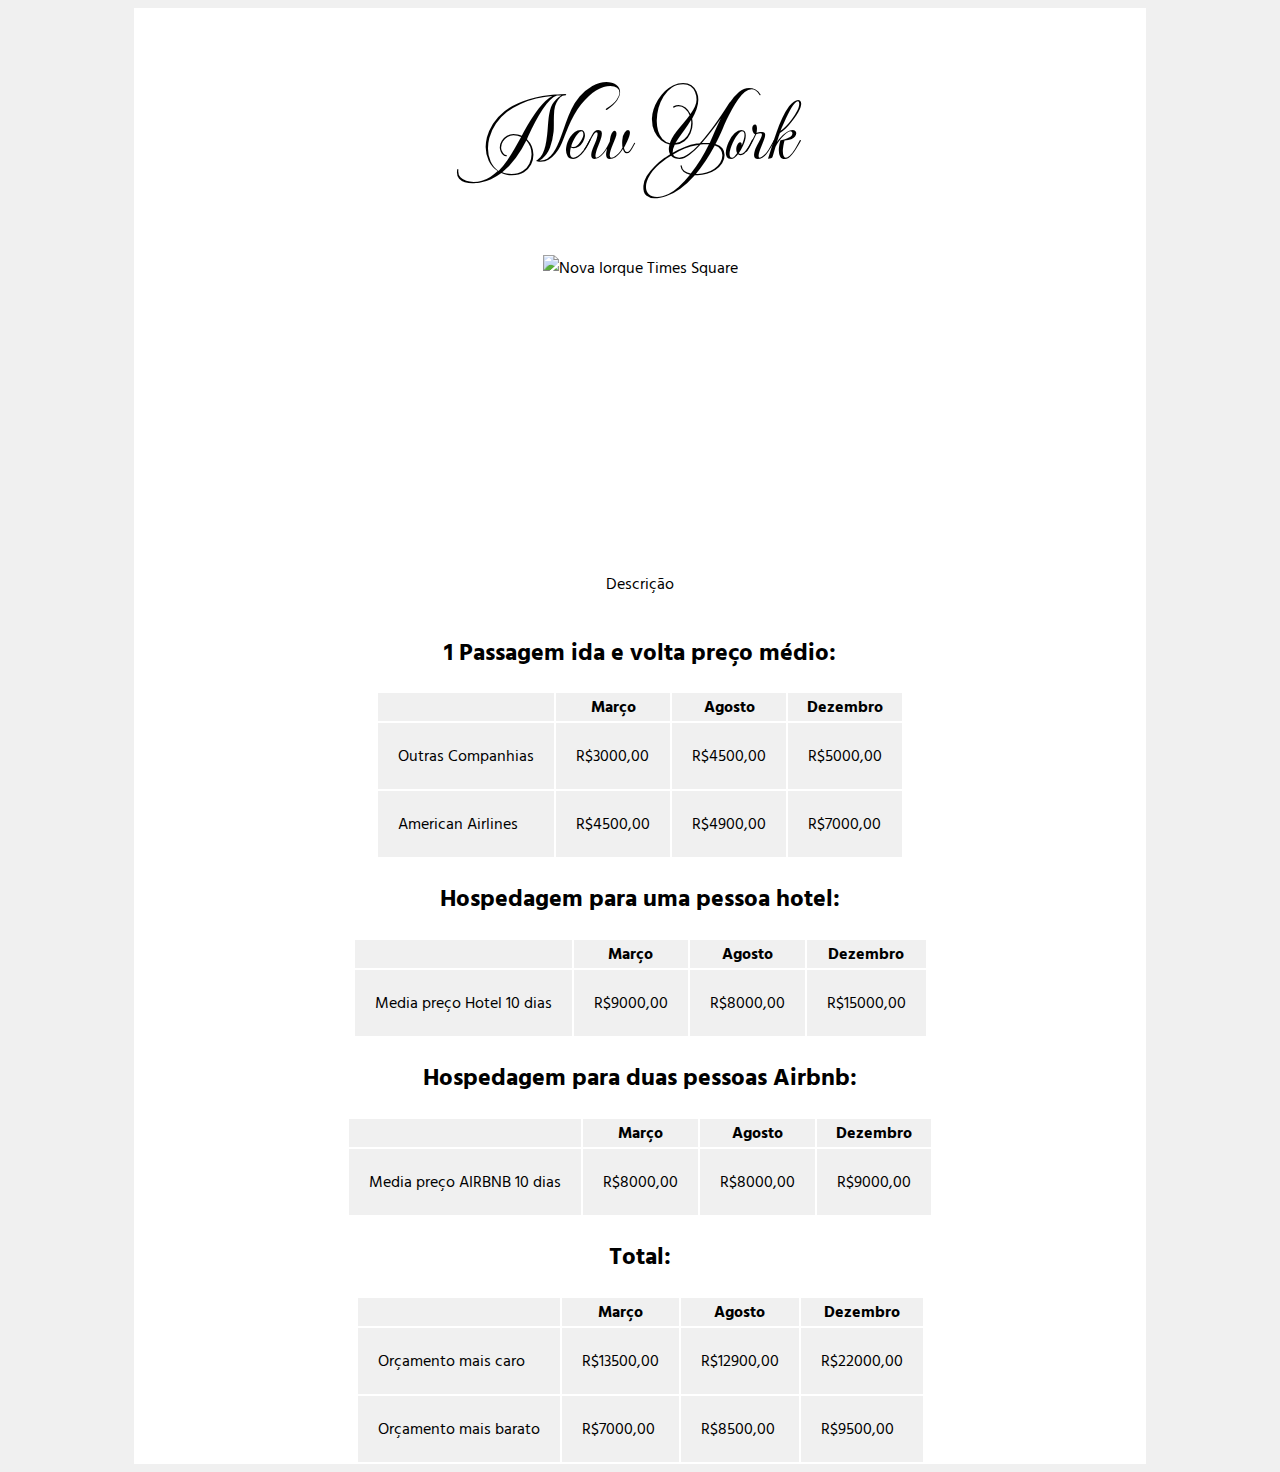
==== viagem2.html @ 0efe48d1 "adição de nova pagina ny e estilos novos" ====
<!DOCTYPE html>
<html lang="en">
<head>
    <meta charset="UTF-8">
    <meta http-equiv="X-UA-Compatible" content="IE=edge">
    <meta name="viewport" content="width=, initial-scale=1.0">
    <link rel="stylesheet" href="./style2.css">
    <link rel="preconnect" href="https://fonts.googleapis.com">
    <link rel="preconnect" href="https://fonts.googleapis.com">
    <link rel="preconnect" href="https://fonts.gstatic.com" crossorigin>
    <link href="https://fonts.googleapis.com/css2?family=Hind+Siliguri:wght@300;500;700&display=swap" rel="stylesheet">
    <link rel="preconnect" href="https://fonts.googleapis.com">
    <link rel="preconnect" href="https://fonts.gstatic.com" crossorigin>
    <link href="https://fonts.googleapis.com/css2?family=Mea+Culpa&display=swap" rel="stylesheet">
    <link rel="icon" type="imagem/png" href="./img/favicon-16x16.png" />
    <title>Nova Iorque</title>
</head>
<body>
    <main>
        <h1 class="titulo-viagem" >New York</h1>
        <img class="imagem-titulo" src="./img/new-york.jpg" alt="Nova Iorque Times Square">
        <p> Descrição</p>
        <h2>1 Passagem ida e volta preço médio:</h2>
        <table class="passagem">
                <tr>
                <th></th>
                <th>Março</th>
                <th>Agosto</th>
                <th>Dezembro</th>
              </tr>
              <tr>
                <td>Outras Companhias</td>
                <td>R$3000,00</td>
                <td>R$4500,00</td>
                <td>R$5000,00</td>
              </tr>
              <tr>
                <td>American Airlines</td>
                <td>R$4500,00</td>
                <td>R$4900,00</td>
                <td>R$7000,00</td>
              </tr>
        </table>

        <h2>Hospedagem para uma pessoa hotel:</h2>
        <table class="hospedagem-hotel">

            <tr>
                <th></th>
                <th>Março</th>
                <th>Agosto</th>
                <th>Dezembro</th>
              </tr>
              <tr>
                <td>Media preço Hotel 10 dias</td>
                <td>R$9000,00</td>
                <td>R$8000,00</td>
                <td>R$15000,00</td>
              </tr>

        </table>
        <h2>Hospedagem para duas pessoas Airbnb:</h2>
        <table class="hospedagem-airbnb" >

            <tr>
                <th></th>
                <th>Março</th>
                <th>Agosto</th>
                <th>Dezembro</th>
              </tr>
              <tr>
                <td>Media preço AIRBNB 10 dias</td>
                <td>R$8000,00</td>
                <td>R$8000,00</td>
                <td>R$9000,00</td>
              </tr>

        </table>
        <h2>Total:</h2>
        <table class="total-viagem">

            <tr>
                <th></th>
                <th>Março</th>
                <th>Agosto</th>
                <th>Dezembro</th>
              </tr>
              <tr>
                <td>Orçamento mais caro</td>
                <td>R$13500,00</td>
                <td>R$12900,00</td>
                <td>R$22000,00</td>
              </tr>
              <tr>
                <td>Orçamento mais barato</td>
                <td>R$7000,00</td>
                <td>R$8500,00</td>
                <td>R$9500,00</td>
              </tr>

        </table>
    </main>
</body>
</html>
---- style2.css ----
body{
    background-color: #f0f0f0;
    display: flex;
    flex-direction: column;
    align-items: center;
}

main {
    background-color: white;
    height:100%;
    width: 80%;
    font-family: 'Hind Siliguri', sans-serif;
    display: flex;
    align-items: center;
    flex-direction: column;
}
.titulo-viagem{
    font-family:'Mea Culpa', cursive;
    font-size: 90px;
    font-weight: 400;
}
.imagem-titulo{
    height: 300px;
}
tr{
    background-color: #f0f0f0;
}
td{
    padding: 20px;
}
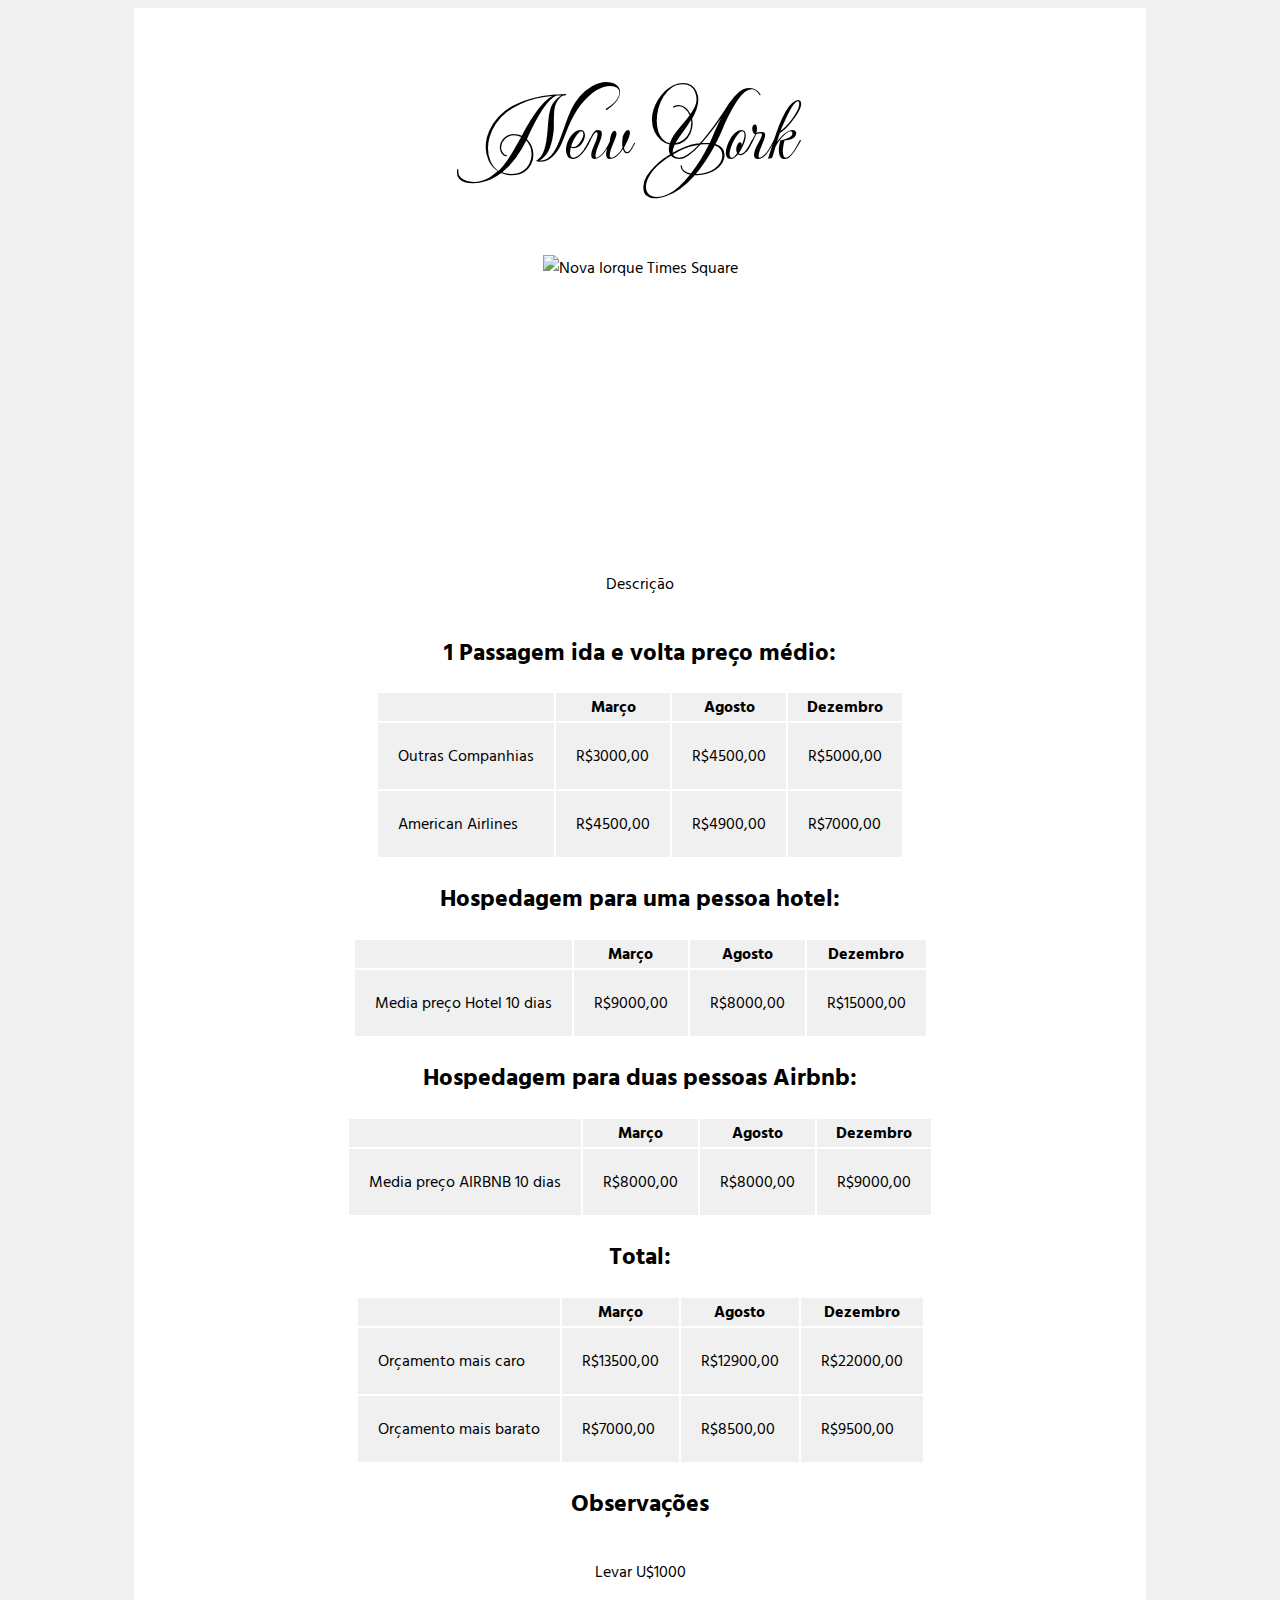
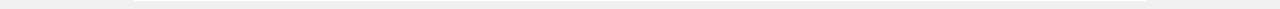
==== commit 584e7553: "adição de página e add observação" ====
--- a/viagem2.html
+++ b/viagem2.html
@@ -99,6 +99,8 @@
               </tr>
 
         </table>
+        <h2>Observações</h2>
+        <p>Levar U$1000</p>
     </main>
 </body>
 </html>